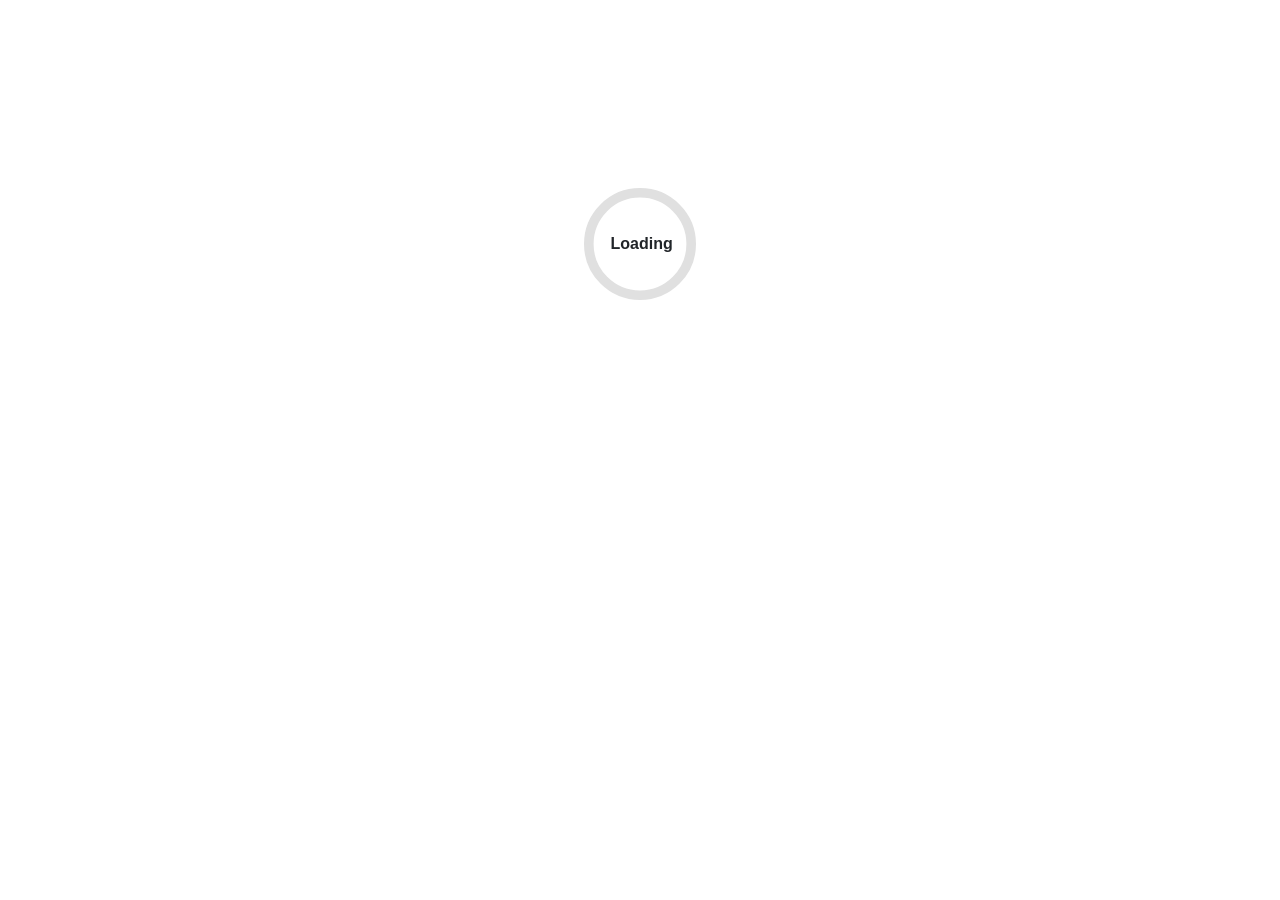
==== index.html @ a34923b2 "Deploy Blazor WASM to GitHub Pages" ====
<!DOCTYPE html>
<html lang="en">

<head>
    <meta charset="utf-8" />
    <meta name="viewport" content="width=device-width, initial-scale=1.0" />
    <title>BootTest</title>
    <base href="./" />
    <link href="_framework/dotnet.40l5binqm1.js" rel="preload" as="script" fetchpriority="high" crossorigin="anonymous" integrity="sha256-bKO7lWa3v8+TI3AlzN1WqvoDXIW3mQuvlvp6CTrw0q0=" />
    <link rel="stylesheet" href="lib/bootstrap/dist/css/bootstrap.min.css" />
    <link rel="stylesheet" href="css/app.css" />
    <link rel="icon" type="image/png" href="favicon.png" />
    <link href="BootTest.styles.css" rel="stylesheet" />
    <script type="importmap">{
  "imports": {
    "./_framework/blazor.webassembly.js": "./_framework/blazor.webassembly.66stpp682q.js",
    "./_framework/dotnet.js": "./_framework/dotnet.40l5binqm1.js",
    "./_framework/dotnet.native.js": "./_framework/dotnet.native.nmswdfqy93.js",
    "./_framework/dotnet.runtime.js": "./_framework/dotnet.runtime.f4b1oiwlzh.js"
  },
  "scopes": {},
  "integrity": {
    "./_framework/blazor.webassembly.66stpp682q.js": "sha256-3lCWrko3zwspV40aQhs2S/IMkRSarnHRKIdkHhuXIBA=",
    "./_framework/blazor.webassembly.js": "sha256-3lCWrko3zwspV40aQhs2S/IMkRSarnHRKIdkHhuXIBA=",
    "./_framework/dotnet.40l5binqm1.js": "sha256-bKO7lWa3v8+TI3AlzN1WqvoDXIW3mQuvlvp6CTrw0q0=",
    "./_framework/dotnet.js": "sha256-bKO7lWa3v8+TI3AlzN1WqvoDXIW3mQuvlvp6CTrw0q0=",
    "./_framework/dotnet.native.js": "sha256-70E15lblOHsEKbi+KQUkTRUM9J2jFBqWAFzw5+jMAwg=",
    "./_framework/dotnet.native.nmswdfqy93.js": "sha256-70E15lblOHsEKbi+KQUkTRUM9J2jFBqWAFzw5+jMAwg=",
    "./_framework/dotnet.runtime.f4b1oiwlzh.js": "sha256-j86bNQPKznxC4epcftZFbThfaMXvIRmSeHo8PdvTrdA=",
    "./_framework/dotnet.runtime.js": "sha256-j86bNQPKznxC4epcftZFbThfaMXvIRmSeHo8PdvTrdA="
  }
}</script>
</head>

<body>
    <div id="app">
        <svg class="loading-progress">
            <circle r="40%" cx="50%" cy="50%" />
            <circle r="40%" cx="50%" cy="50%" />
        </svg>
        <div class="loading-progress-text"></div>
    </div>

    <div id="blazor-error-ui">
        An unhandled error has occurred.
        <a href="." class="reload">Reload</a>
        <span class="dismiss">🗙</span>
    </div>
    <script src="_framework/blazor.webassembly.66stpp682q.js"></script>
</body>

</html>
---- css/app.css ----
html, body {
    font-family: 'Helvetica Neue', Helvetica, Arial, sans-serif;
}

h1:focus {
    outline: none;
}

a, .btn-link {
    color: #0071c1;
}

.btn-primary {
    color: #fff;
    background-color: #1b6ec2;
    border-color: #1861ac;
}

.btn:focus, .btn:active:focus, .btn-link.nav-link:focus, .form-control:focus, .form-check-input:focus {
  box-shadow: 0 0 0 0.1rem white, 0 0 0 0.25rem #258cfb;
}

.content {
    padding-top: 1.1rem;
}

.valid.modified:not([type=checkbox]) {
    outline: 1px solid #26b050;
}

.invalid {
    outline: 1px solid red;
}

.validation-message {
    color: red;
}

#blazor-error-ui {
    color-scheme: light only;
    background: lightyellow;
    bottom: 0;
    box-shadow: 0 -1px 2px rgba(0, 0, 0, 0.2);
    box-sizing: border-box;
    display: none;
    left: 0;
    padding: 0.6rem 1.25rem 0.7rem 1.25rem;
    position: fixed;
    width: 100%;
    z-index: 1000;
}

    #blazor-error-ui .dismiss {
        cursor: pointer;
        position: absolute;
        right: 0.75rem;
        top: 0.5rem;
    }

.blazor-error-boundary {
    background: url([data-uri]) no-repeat 1rem/1.8rem, #b32121;
    padding: 1rem 1rem 1rem 3.7rem;
    color: white;
}

    .blazor-error-boundary::after {
        content: "An error has occurred."
    }

.loading-progress {
    position: absolute;
    display: block;
    width: 8rem;
    height: 8rem;
    inset: 20vh 0 auto 0;
    margin: 0 auto 0 auto;
}

    .loading-progress circle {
        fill: none;
        stroke: #e0e0e0;
        stroke-width: 0.6rem;
        transform-origin: 50% 50%;
        transform: rotate(-90deg);
    }

        .loading-progress circle:last-child {
            stroke: #1b6ec2;
            stroke-dasharray: calc(3.141 * var(--blazor-load-percentage, 0%) * 0.8), 500%;
            transition: stroke-dasharray 0.05s ease-in-out;
        }

.loading-progress-text {
    position: absolute;
    text-align: center;
    font-weight: bold;
    inset: calc(20vh + 3.25rem) 0 auto 0.2rem;
}

    .loading-progress-text:after {
        content: var(--blazor-load-percentage-text, "Loading");
    }

code {
    color: #c02d76;
}

.form-floating > .form-control-plaintext::placeholder, .form-floating > .form-control::placeholder {
    color: var(--bs-secondary-color);
    text-align: end;
}

.form-floating > .form-control-plaintext:focus::placeholder, .form-floating > .form-control:focus::placeholder {
    text-align: start;
}
---- BootTest.styles.css ----
/* /Layout/MainLayout.razor.rz.scp.css */
.page[b-5v4zja5clk] {
    position: relative;
    display: flex;
    flex-direction: column;
}

main[b-5v4zja5clk] {
    flex: 1;
}

.sidebar[b-5v4zja5clk] {
    background-image: linear-gradient(180deg, rgb(5, 39, 103) 0%, #3a0647 70%);
}

.top-row[b-5v4zja5clk] {
    background-color: #f7f7f7;
    border-bottom: 1px solid #d6d5d5;
    justify-content: flex-end;
    height: 3.5rem;
    display: flex;
    align-items: center;
}

    .top-row[b-5v4zja5clk]  a, .top-row[b-5v4zja5clk]  .btn-link {
        white-space: nowrap;
        margin-left: 1.5rem;
        text-decoration: none;
    }

    .top-row[b-5v4zja5clk]  a:hover, .top-row[b-5v4zja5clk]  .btn-link:hover {
        text-decoration: underline;
    }

    .top-row[b-5v4zja5clk]  a:first-child {
        overflow: hidden;
        text-overflow: ellipsis;
    }

@media (max-width: 640.98px) {
    .top-row[b-5v4zja5clk] {
        justify-content: space-between;
    }

    .top-row[b-5v4zja5clk]  a, .top-row[b-5v4zja5clk]  .btn-link {
        margin-left: 0;
    }
}

@media (min-width: 641px) {
    .page[b-5v4zja5clk] {
        flex-direction: row;
    }

    .sidebar[b-5v4zja5clk] {
        width: 250px;
        height: 100vh;
        position: sticky;
        top: 0;
    }

    .top-row[b-5v4zja5clk] {
        position: sticky;
        top: 0;
        z-index: 1;
    }

    .top-row.auth[b-5v4zja5clk]  a:first-child {
        flex: 1;
        text-align: right;
        width: 0;
    }

    .top-row[b-5v4zja5clk], article[b-5v4zja5clk] {
        padding-left: 2rem !important;
        padding-right: 1.5rem !important;
    }
}
/* /Layout/NavMenu.razor.rz.scp.css */
.navbar-toggler[b-8cs1hox7ni] {
    background-color: rgba(255, 255, 255, 0.1);
}

.top-row[b-8cs1hox7ni] {
    min-height: 3.5rem;
    background-color: rgba(0,0,0,0.4);
}

.navbar-brand[b-8cs1hox7ni] {
    font-size: 1.1rem;
}

.bi[b-8cs1hox7ni] {
    display: inline-block;
    position: relative;
    width: 1.25rem;
    height: 1.25rem;
    margin-right: 0.75rem;
    top: -1px;
    background-size: cover;
}

.bi-house-door-fill-nav-menu[b-8cs1hox7ni] {
    background-image: url("data:image/svg+xml,%3Csvg xmlns='http://www.w3.org/2000/svg' width='16' height='16' fill='white' class='bi bi-house-door-fill' viewBox='0 0 16 16'%3E%3Cpath d='M6.5 14.5v-3.505c0-.245.25-.495.5-.495h2c.25 0 .5.25.5.5v3.5a.5.5 0 0 0 .5.5h4a.5.5 0 0 0 .5-.5v-7a.5.5 0 0 0-.146-.354L13 5.793V2.5a.5.5 0 0 0-.5-.5h-1a.5.5 0 0 0-.5.5v1.293L8.354 1.146a.5.5 0 0 0-.708 0l-6 6A.5.5 0 0 0 1.5 7.5v7a.5.5 0 0 0 .5.5h4a.5.5 0 0 0 .5-.5Z'/%3E%3C/svg%3E");
}

.bi-plus-square-fill-nav-menu[b-8cs1hox7ni] {
    background-image: url("data:image/svg+xml,%3Csvg xmlns='http://www.w3.org/2000/svg' width='16' height='16' fill='white' class='bi bi-plus-square-fill' viewBox='0 0 16 16'%3E%3Cpath d='M2 0a2 2 0 0 0-2 2v12a2 2 0 0 0 2 2h12a2 2 0 0 0 2-2V2a2 2 0 0 0-2-2H2zm6.5 4.5v3h3a.5.5 0 0 1 0 1h-3v3a.5.5 0 0 1-1 0v-3h-3a.5.5 0 0 1 0-1h3v-3a.5.5 0 0 1 1 0z'/%3E%3C/svg%3E");
}

.bi-list-nested-nav-menu[b-8cs1hox7ni] {
    background-image: url("data:image/svg+xml,%3Csvg xmlns='http://www.w3.org/2000/svg' width='16' height='16' fill='white' class='bi bi-list-nested' viewBox='0 0 16 16'%3E%3Cpath fill-rule='evenodd' d='M4.5 11.5A.5.5 0 0 1 5 11h10a.5.5 0 0 1 0 1H5a.5.5 0 0 1-.5-.5zm-2-4A.5.5 0 0 1 3 7h10a.5.5 0 0 1 0 1H3a.5.5 0 0 1-.5-.5zm-2-4A.5.5 0 0 1 1 3h10a.5.5 0 0 1 0 1H1a.5.5 0 0 1-.5-.5z'/%3E%3C/svg%3E");
}

.nav-item[b-8cs1hox7ni] {
    font-size: 0.9rem;
    padding-bottom: 0.5rem;
}

    .nav-item:first-of-type[b-8cs1hox7ni] {
        padding-top: 1rem;
    }

    .nav-item:last-of-type[b-8cs1hox7ni] {
        padding-bottom: 1rem;
    }

    .nav-item[b-8cs1hox7ni]  a {
        color: #d7d7d7;
        border-radius: 4px;
        height: 3rem;
        display: flex;
        align-items: center;
        line-height: 3rem;
    }

.nav-item[b-8cs1hox7ni]  a.active {
    background-color: rgba(255,255,255,0.37);
    color: white;
}

.nav-item[b-8cs1hox7ni]  a:hover {
    background-color: rgba(255,255,255,0.1);
    color: white;
}

@media (min-width: 641px) {
    .navbar-toggler[b-8cs1hox7ni] {
        display: none;
    }

    .collapse[b-8cs1hox7ni] {
        /* Never collapse the sidebar for wide screens */
        display: block;
    }

    .nav-scrollable[b-8cs1hox7ni] {
        /* Allow sidebar to scroll for tall menus */
        height: calc(100vh - 3.5rem);
        overflow-y: auto;
    }
}
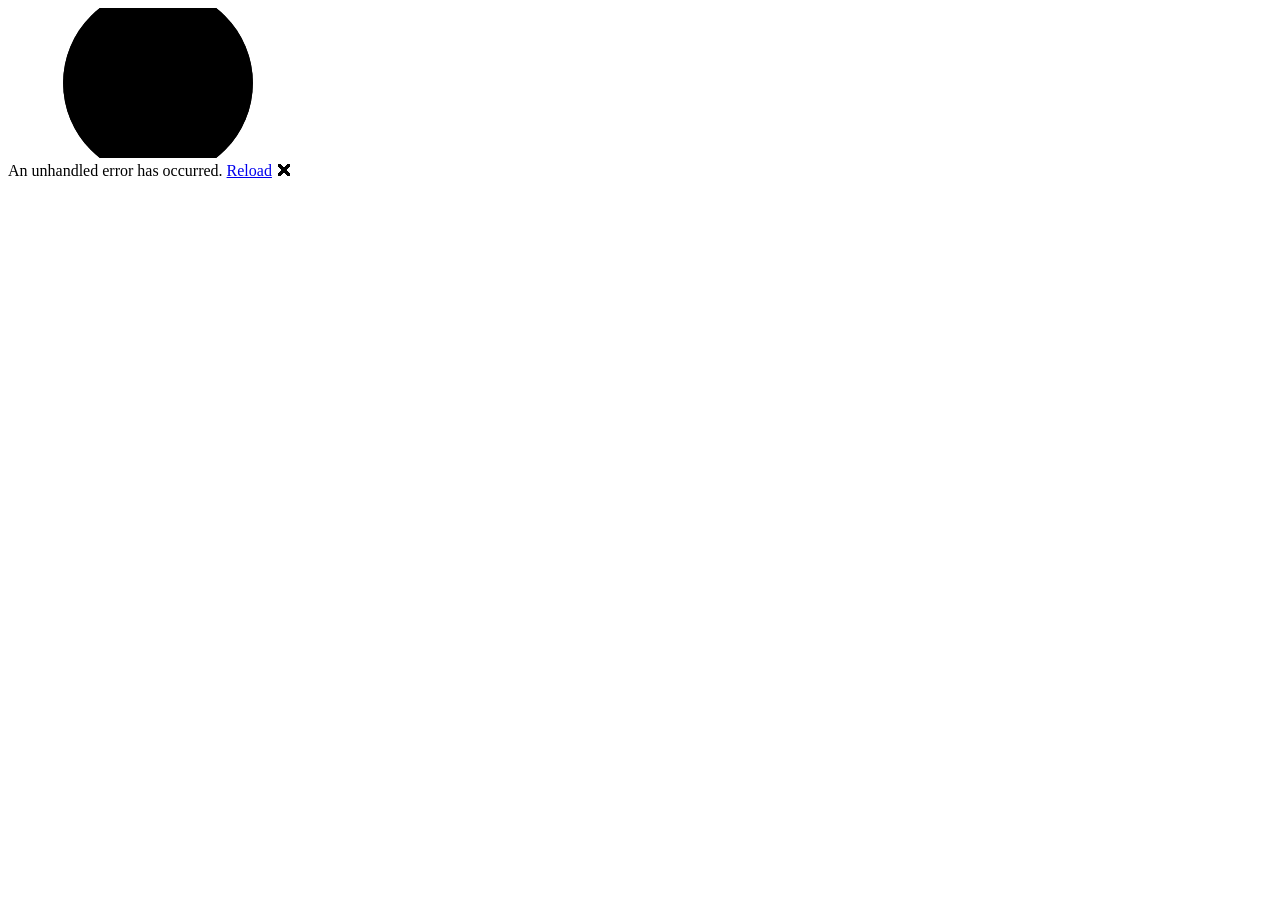
==== commit 45ae3216: "Deploy Blazor WASM to GitHub Pages" ====
--- a/index.html
+++ b/index.html
@@ -5,7 +5,7 @@
     <meta charset="utf-8" />
     <meta name="viewport" content="width=device-width, initial-scale=1.0" />
     <title>BootTest</title>
-    <base href="./" />
+    <base href="/BootTest/" />
     <link href="_framework/dotnet.40l5binqm1.js" rel="preload" as="script" fetchpriority="high" crossorigin="anonymous" integrity="sha256-bKO7lWa3v8+TI3AlzN1WqvoDXIW3mQuvlvp6CTrw0q0=" />
     <link rel="stylesheet" href="lib/bootstrap/dist/css/bootstrap.min.css" />
     <link rel="stylesheet" href="css/app.css" />
